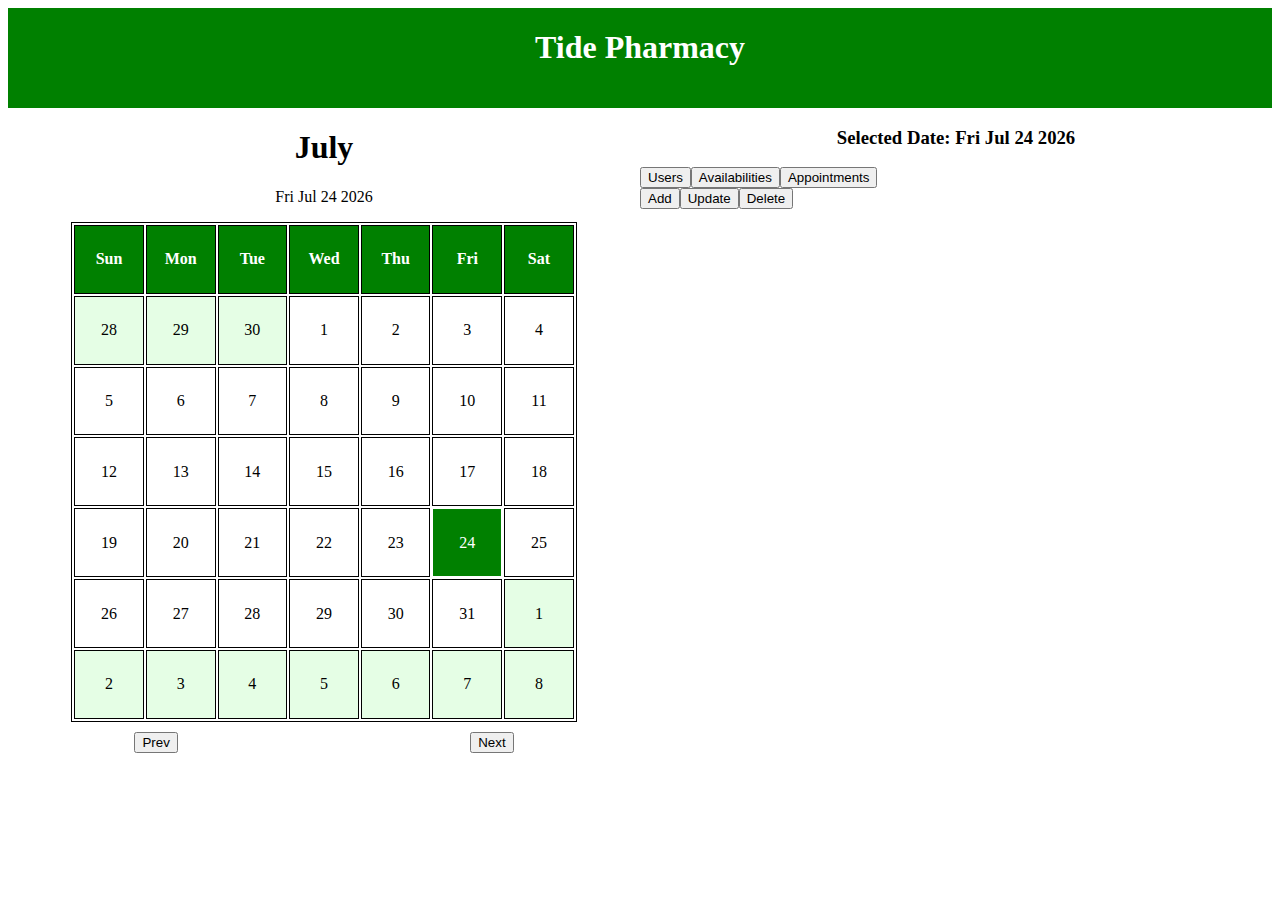
==== Client/index.html @ 6a993ede "restored" ====
<!DOCTYPE html>
<html lang="en">

<head>
    <meta charset="UTF-8">
    <meta http-equiv="X-UA-Compatible" content="IE=edge">
    <meta name="viewport" content="width=device-width, initial-scale=1.0">
    <title>Tide Pharmacy</title>
    <link href="https://cdn.jsdelivr.net/npm/bootstrap@5.1.3/dist/css/bootstrap.min.css" rel="stylesheet"
        integrity="sha384-1BmE4kWBq78iYhFldvKuhfTAU6auU8tT94WrHftjDbrCEXSU1oBoqyl2QvZ6jIW3" crossorigin="anonymous">
    <link rel="stylesheet" href="styles/index.css">
</head>

<body onload="handleOnLoad()">
    <div class="navbar">
        <h1 class="page-name">Tide Pharmacy</h1>
    </div>

    <div class="row">
        <div id="calendar-side" class="column">
            <div id="calender-header" class="today">
                <div class="date">
                    <h1></h1>
                    <p></p>
                </div>
            </div>
            <div id="calendar" class="calendar">

            </div>
            <div class="calendar-control">
                <button id="prev" type="button" class="btn btn-secondary" onclick="handlePrevClick()">Prev</button>
                <button id="next" type="button" class="btn btn-secondary" onclick="handleNextClick()">Next</button>
            </div>
        </div>
        <div id="data" class="column">
            <div id="selected-date" class="selected-date"></div>
            <div class="button-row" id="button-row"></div>
            <div class="right-table" id="right-table"></div>
            <div class="crud-controls" id="crud-controls"></div>
        </div>
    </div>

    <script src="https://cdn.jsdelivr.net/npm/bootstrap@5.1.3/dist/js/bootstrap.bundle.min.js"
        integrity="sha384-ka7Sk0Gln4gmtz2MlQnikT1wXgYsOg+OMhuP+IlRH9sENBO0LRn5q+8nbTov4+1p"
        crossorigin="anonymous"></script>
    <script src="./scripts/index.js"></script>
</body>

</html>
---- Client/styles/index.css ----
.navbar {
    width: 100%;
    height: 100px;
    background-color: green;
    display: flex;
    justify-content: center;
    color: white;
    font: 800;
}

.row {
    display: flex;
}
  
.column {
    flex: 50%;
}

table {
    border: 1px solid;
    width: 80%;
    height: 500px;
    table-layout: fixed;
    margin-left: 10%;
    margin-right: 10%;
}

th, td {
    border: 1px solid;
    text-align: center;
    width: 14.2857143%;
    height: 62.5px;
}

th {
    background-color: green;
    color: white;
    border: 1px solid;
    border-color: black;
    width: 25px;
}

td:hover {
    background-color: gray;
    color: white;
}

.today-cal {
    background-color: green;
    color: white;
}

.calendar-control {
    display: flex;
    justify-content: center;
    justify-content: space-between;
    margin-left: 20%;
    margin-right: 20%;
    margin-top: 10px;
}

.today {
    display: flex;
    justify-content: center;
    text-align: center;
}

.row h3 {
    display: flex;
    justify-content: center;
    text-align: center;
}

.prev-month {
    background-color: rgba(0, 250, 0, 0.1);
    color: black;
}

.next-month {
    background-color: rgba(0, 250, 0, 0.1);
    color: black;
}
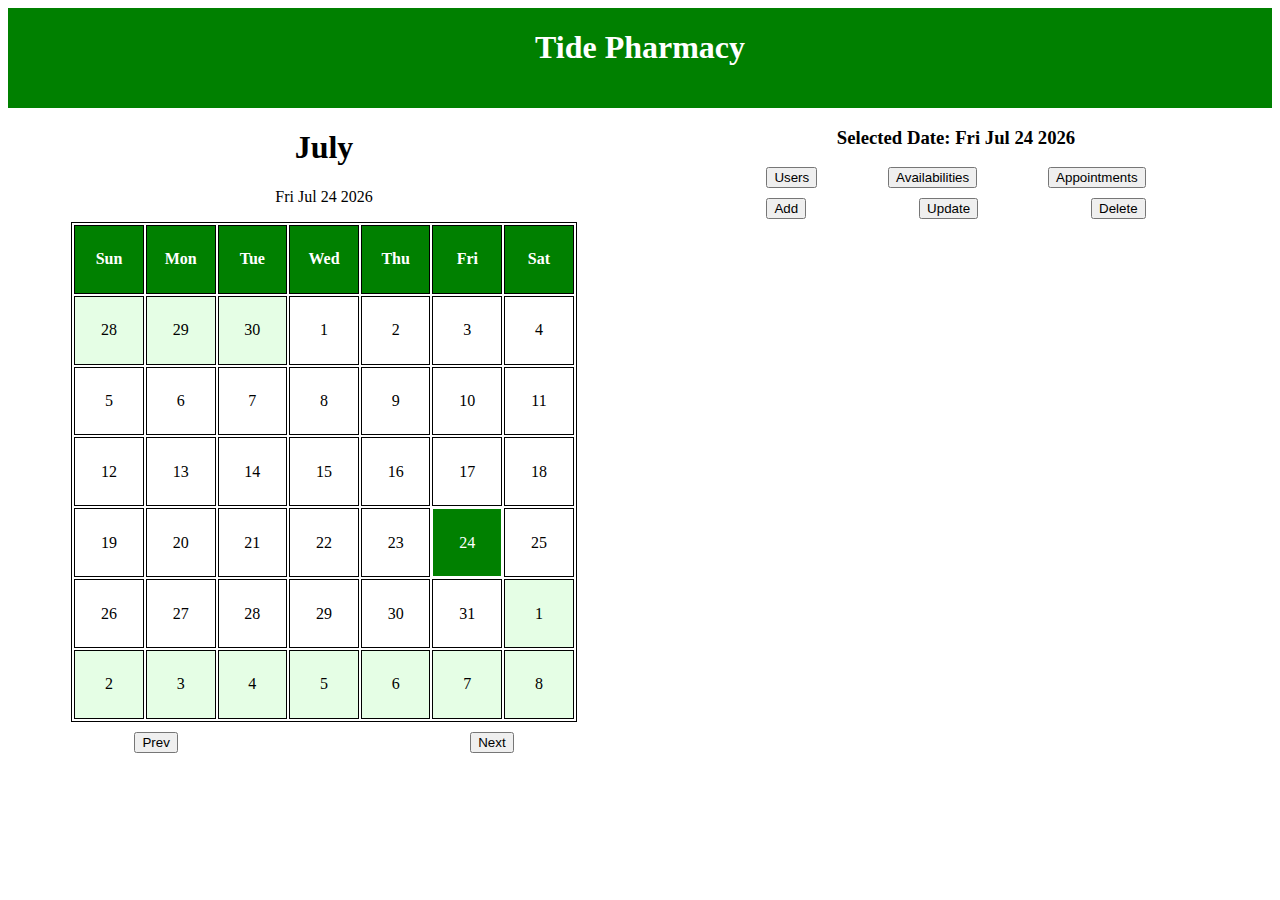
==== commit aa5a07a1: "availabilities" ====
--- a/Client/index.html
+++ b/Client/index.html
@@ -37,6 +37,7 @@
             <div class="button-row" id="button-row"></div>
             <div class="right-table" id="right-table"></div>
             <div class="crud-controls" id="crud-controls"></div>
+            <div class="form" id="form"></div>
         </div>
     </div>
 
--- a/Client/styles/index.css
+++ b/Client/styles/index.css
@@ -16,7 +16,7 @@
     flex: 50%;
 }
 
-table {
+.calendar table {
     border: 1px solid;
     width: 80%;
     height: 500px;
@@ -25,14 +25,14 @@
     margin-right: 10%;
 }
 
-th, td {
+.calendar th, .calendar td {
     border: 1px solid;
     text-align: center;
     width: 14.2857143%;
     height: 62.5px;
 }
 
-th {
+.calendar th {
     background-color: green;
     color: white;
     border: 1px solid;
@@ -40,7 +40,7 @@
     width: 25px;
 }
 
-td:hover {
+.calendar td:hover {
     background-color: gray;
     color: white;
 }
@@ -51,6 +51,24 @@
 }
 
 .calendar-control {
+    display: flex;
+    justify-content: center;
+    justify-content: space-between;
+    margin-left: 20%;
+    margin-right: 20%;
+    margin-top: 10px;
+}
+
+.crud-controls {
+    display: flex;
+    justify-content: center;
+    justify-content: space-between;
+    margin-left: 20%;
+    margin-right: 20%;
+    margin-top: 10px;
+}
+
+.button-row {
     display: flex;
     justify-content: center;
     justify-content: space-between;
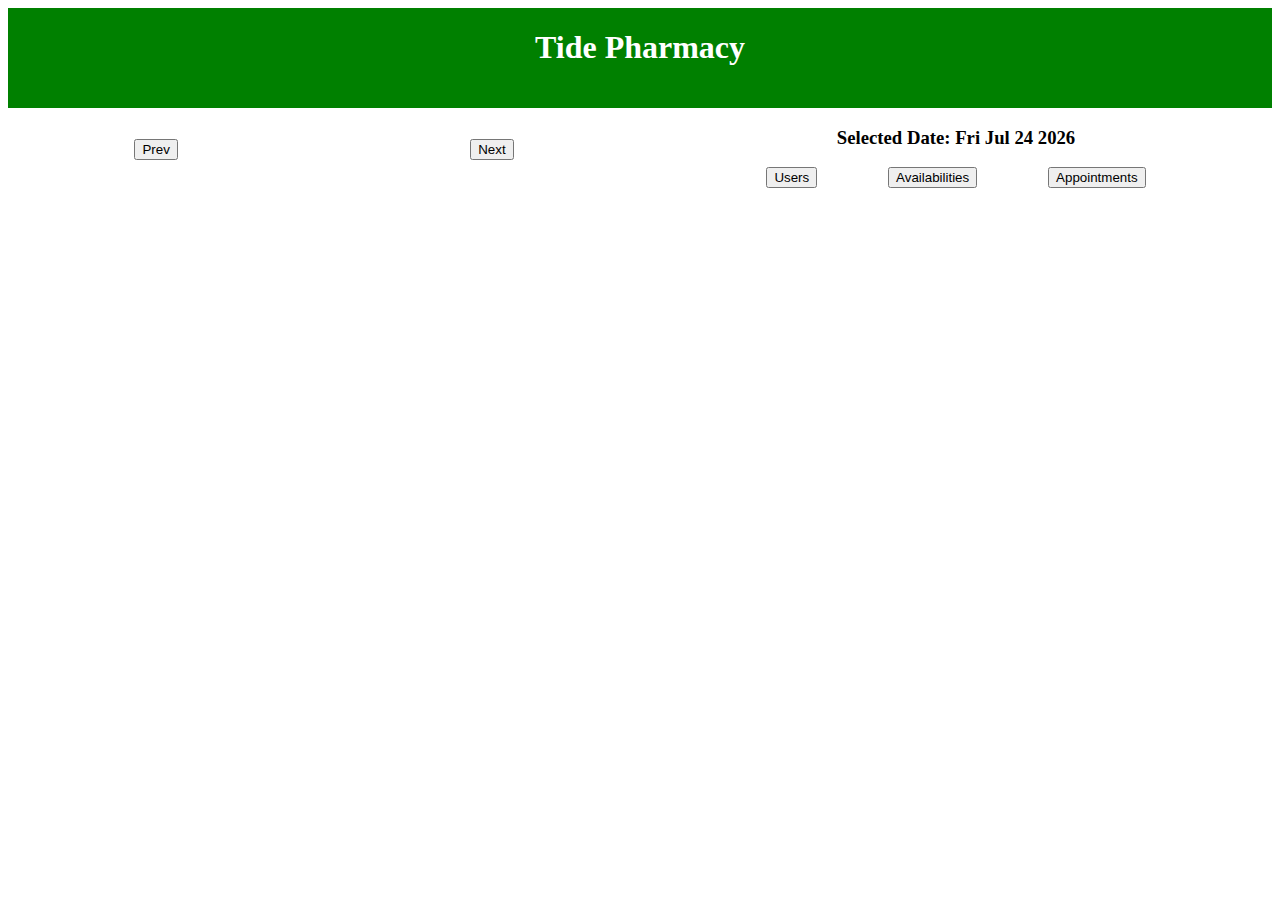
==== commit 8ccdac76: "Style" ====
--- a/Client/index.html
+++ b/Client/index.html
@@ -11,7 +11,7 @@
     <link rel="stylesheet" href="styles/index.css">
 </head>
 
-<body onload="handleOnLoad()">
+<body onload="handleOnLoad(); getUsers();">
     <div class="navbar">
         <h1 class="page-name">Tide Pharmacy</h1>
     </div>
--- a/Client/styles/index.css
+++ b/Client/styles/index.css
@@ -99,3 +99,28 @@
     color: black;
 }
 
+
+
+#appointment {
+    font-family: Arial, Helvetica, sans-serif;
+    border-collapse: collapse;
+    width: 100%;
+  }
+  
+  #appointment td, #customers th {
+    border: 1px solid #ddd;
+    padding: 8px;
+  }
+  
+  #appointment tr:nth-child(even){background-color: #f2f2f2;}
+  
+  #appointment tr:hover {background-color: #ddd;}
+  
+  #appointment th {
+    padding-top: 12px;
+    padding-bottom: 12px;
+    text-align: left;
+    background-color: green;
+    color: white;
+  }
+
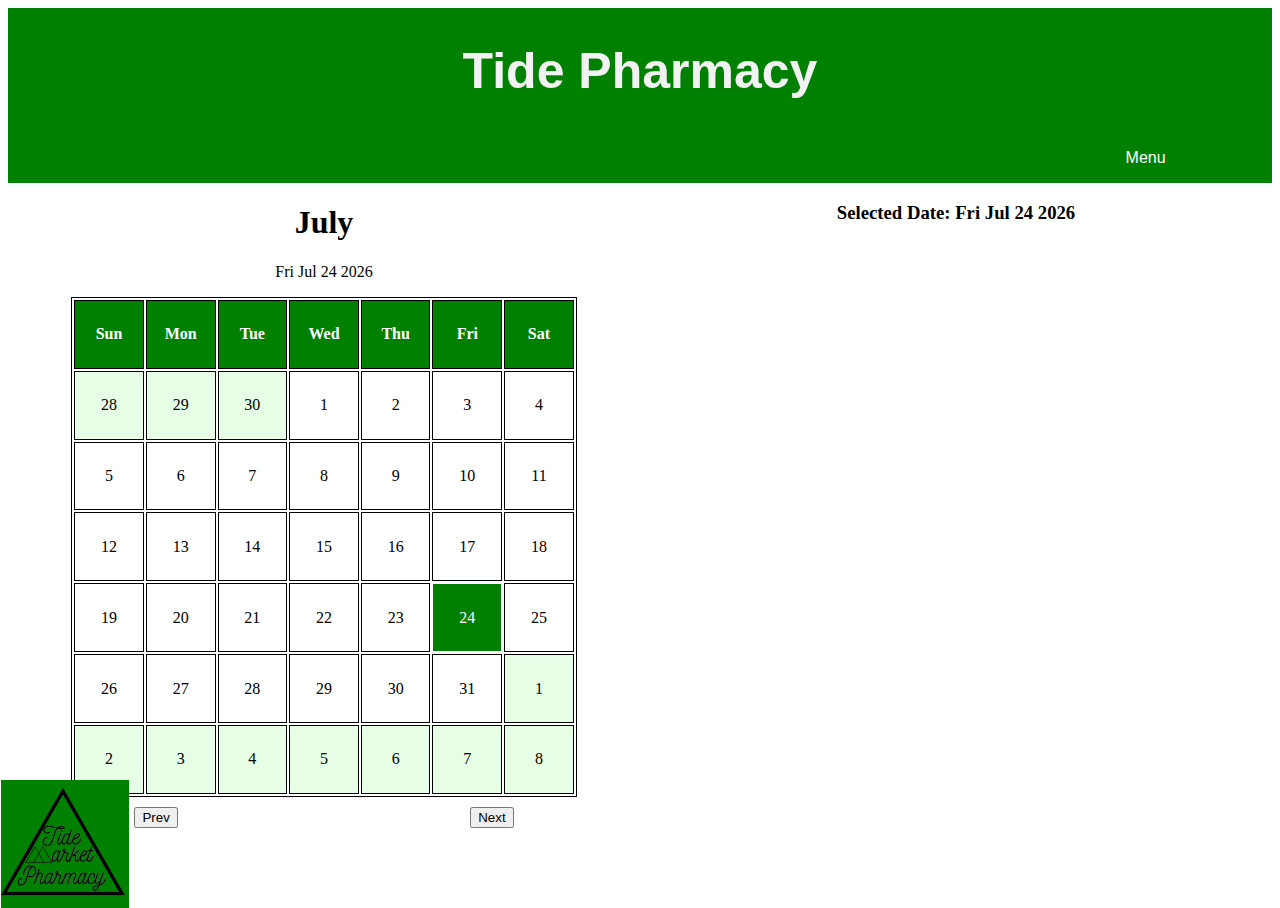
==== commit 54b42174: "." ====
--- a/Client/index.html
+++ b/Client/index.html
@@ -14,6 +14,17 @@
 <body onload="handleOnLoad(); getUsers();">
     <div class="navbar">
         <h1 class="page-name">Tide Pharmacy</h1>
+        <img src="./images/Tide Markett.png" alt="">
+        <div class="dropup">
+            <button class="dropbtn">Menu</button>
+            <div class="dropup-content">
+              <!-- <a href="#">Log Out</a> -->
+              <a href="#">Profile</a>
+              <a href="#">Log Out</a>
+            </div>
+            
+          </div>
+          <a  id = "aa"href = "3">Customer Reports</a>
     </div>
 
     <div class="row">
--- a/Client/styles/index.css
+++ b/Client/styles/index.css
@@ -1,4 +1,4 @@
-.navbar {
+/* .navbar {
     width: 100%;
     height: 100px;
     background-color: green;
@@ -6,7 +6,15 @@
     justify-content: center;
     color: white;
     font: 800;
-}
+} */
+.navbar {
+    overflow: hidden;
+    background-color: green;
+    font-family: Arial, Helvetica, sans-serif;
+    width: 100%;
+    display:block;
+    text-align: center;
+  }
 
 .row {
     display: flex;
@@ -124,3 +132,105 @@
     color: white;
   }
 
+
+  .right-table table {
+    border: 1px solid;
+    width: 80%;
+    height: 500px;
+    table-layout: auto;
+    margin-left: 10%;
+    margin-right: 10%;
+    margin-top: 5%;
+}
+
+.right-table th, .right-table td {
+    border: 1px solid;
+    text-align: center;
+    width: auto;
+    height: auto;
+}
+
+.right-table th {
+    background-color: green;
+    color: white;
+    border: 1px solid;
+    border-color: black;
+    width: 25px;
+}
+
+.right-table tr:hover {
+    background-color: gray;
+    color: white;
+}
+
+.navbar img{
+    width: 10%;
+    position: absolute;
+    left: 1px;
+    bottom: -8px;
+    background-color: green;
+}
+
+.navbar #aa{
+    position: absolute;
+    bottom: 15%;
+    right: 20%;
+    color: white;
+    text-decoration: none;
+    display: none;
+}
+.navbar h1{
+    color: #f2f2f2;
+    text-align: center;
+    /* padding: 14px 16px; */
+    text-decoration: none;
+    font-size: 50px;
+}
+
+/* Dropup Button */
+.dropbtn {
+    background-color: green;
+    color: white;
+    padding: 16px;
+    font-size: 16px;
+    border: none;
+  }
+  
+  /* The container <div> - needed to position the dropup content */
+  .dropup {
+    position: relative;
+    right: -40%;
+    display: inline-block;
+  }
+  
+  /* Dropup content (Hidden by Default) */
+  .dropup-content {
+    display: none;
+    position: absolute;
+    bottom: 10px;
+    background-color: black;
+    min-width: 160px;
+    box-shadow: 0px 8px 16px 0px rgba(0,0,0,0.2);
+    z-index: 1;
+  }
+  
+  /* Links inside the dropup */
+  .dropup-content a {
+    color: white;
+    padding: 12px 16px;
+    text-decoration: none;
+    display: block;
+  }
+  
+  /* Change color of dropup links on hover */
+  .dropup-content a:hover {background-color: #ddd}
+  
+  /* Show the dropup menu on hover */
+  .dropup:hover .dropup-content {
+    display: block;
+  }
+  
+  /* Change the background color of the dropup button when the dropup content is shown */
+  .dropup:hover .dropbtn {
+    background-color: grey;
+  }
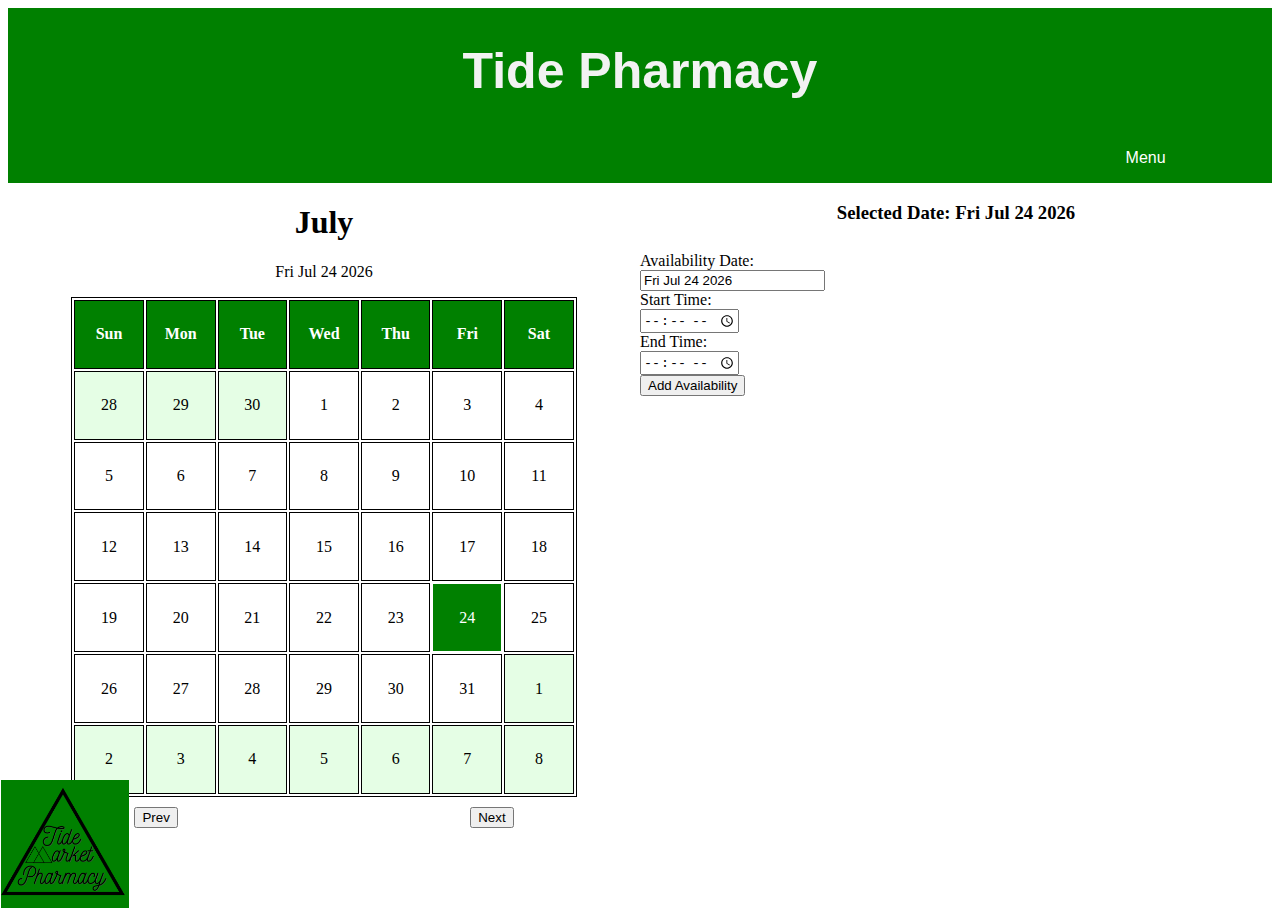
==== commit 1ff3f8c4: "." ====
--- a/Client/index.html
+++ b/Client/index.html
@@ -11,7 +11,7 @@
     <link rel="stylesheet" href="styles/index.css">
 </head>
 
-<body onload="handleOnLoad(); getUsers();">
+<body onload="handleOnLoad(); getUsers(); pharmacyReport();">
     <div class="navbar">
         <h1 class="page-name">Tide Pharmacy</h1>
         <img src="./images/Tide Markett.png" alt="">
@@ -20,11 +20,11 @@
             <div class="dropup-content">
               <!-- <a href="#">Log Out</a> -->
               <a href="#">Profile</a>
-              <a href="#">Log Out</a>
+              <a href="login.html">Log Out</a>
             </div>
             
           </div>
-          <a  id = "aa"href = "3">Customer Reports</a>
+          <a  id = "aa"href ="userreports.html">Customer Reports</a>
     </div>
 
     <div class="row">
--- a/Client/styles/index.css
+++ b/Client/styles/index.css
@@ -234,3 +234,7 @@
   .dropup:hover .dropbtn {
     background-color: grey;
   }
+
+.information canvas{
+    max-width: 600px;
+}
